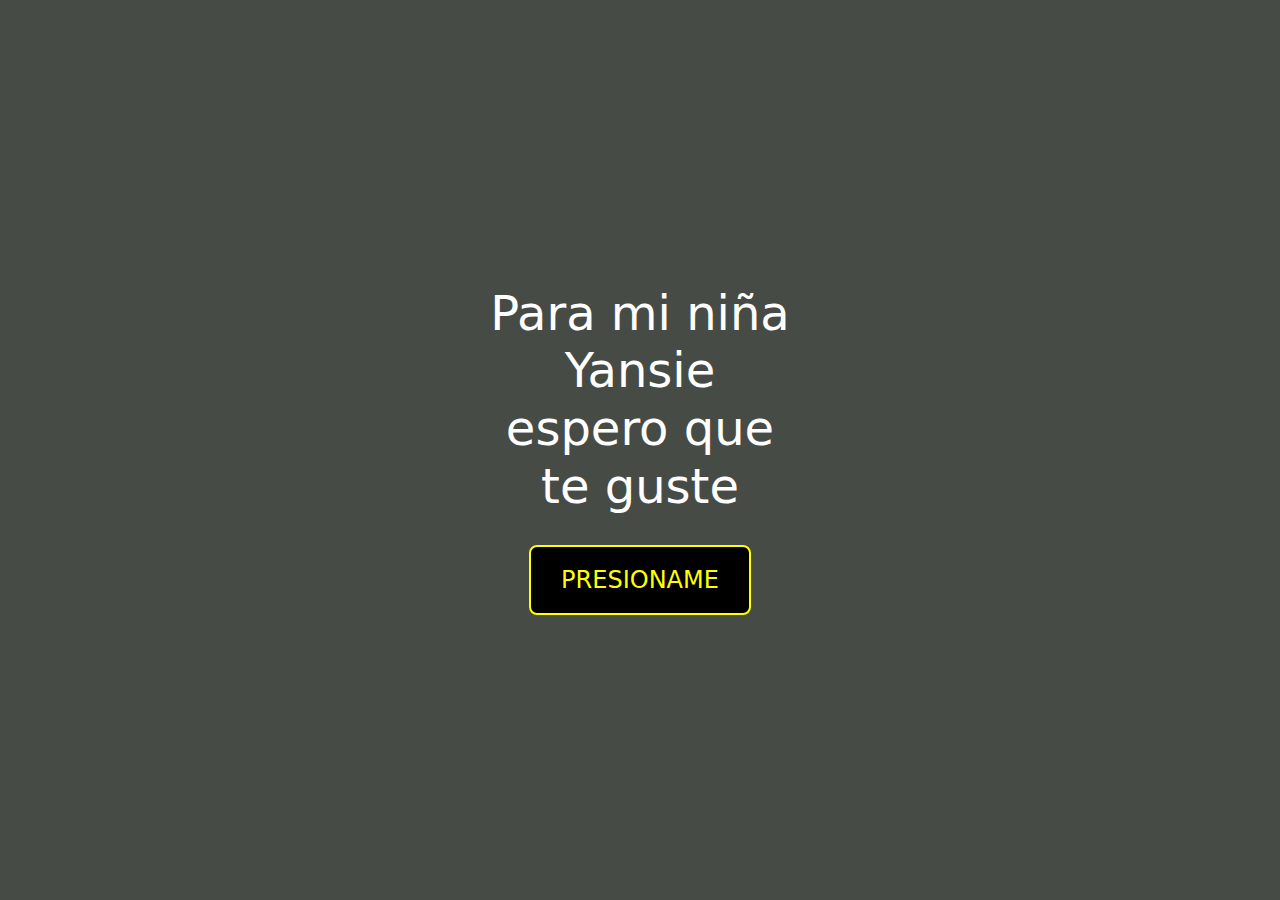
==== index.html @ 2142bcca "Add files via upload" ====
<!DOCTYPE html>
<html lang="en">
<head>
    <meta charset="UTF-8">
    <meta http-equiv="X-UA-Compatible" content="IE=edge">
    <meta name="viewport" content="width=device-width, initial-scale=1.0">
    <title></title>
    
    <link href="https://cdn.jsdelivr.net/npm/bootstrap@5.3.0-alpha1/dist/css/bootstrap.min.css" rel="stylesheet">
    
    <link href="https://fonts.googleapis.com/css?family=Sofia:wght@700&display=swap" rel="stylesheet">

    <style>
        body {
            background-color: #464b46;
            color: white;
            text-align: center;
            height: 100vh;
            display: flex;
            flex-direction: column;
            justify-content: center;
            align-items: center;
        }

        .glowing-text {
            font-family:'Sofia' cursive; 
            font-size: 3rem;
            line-height: 1.2;
            animation: glowingPhrase 3s linear infinite;
        }

        @keyframes glowingPhrase {
            0%, 100% { color: white; }
            50% { color: yellow; }
        }

        .btn-custom {
            font-size: 1.5rem;
            padding: 15px 30px;
            color: yellow;
            background-color: black;
            border: 2px solid yellow;
            border-radius: 8px;
            transition: all 0.3s ease;
            margin-top: 30px;
        }

        .btn-custom:hover {
            background-color: red;
            color: white;
            font-weight: bold;
            border-color: red;
        }

        .btn-custom:active {
            background-color: red;
            color: white;
            border-color: red;
        }
    </style>
</head>
<body>
    <div class="glowing-text">
        Para mi niña<br>
        Yansie<br>
        espero que<br>
        te guste<br>
    </div>
    
    <button class="btn btn-custom" onclick="window.location.href='Principal.html';">PRESIONAME</button>

    <!-- Bootstrap JS -->
    <script src="https://cdn.jsdelivr.net/npm/bootstrap@5.3.0-alpha1/dist/js/bootstrap.bundle.min.js"></script>
    
    <script src="script.js"></script>
</body>
</html>
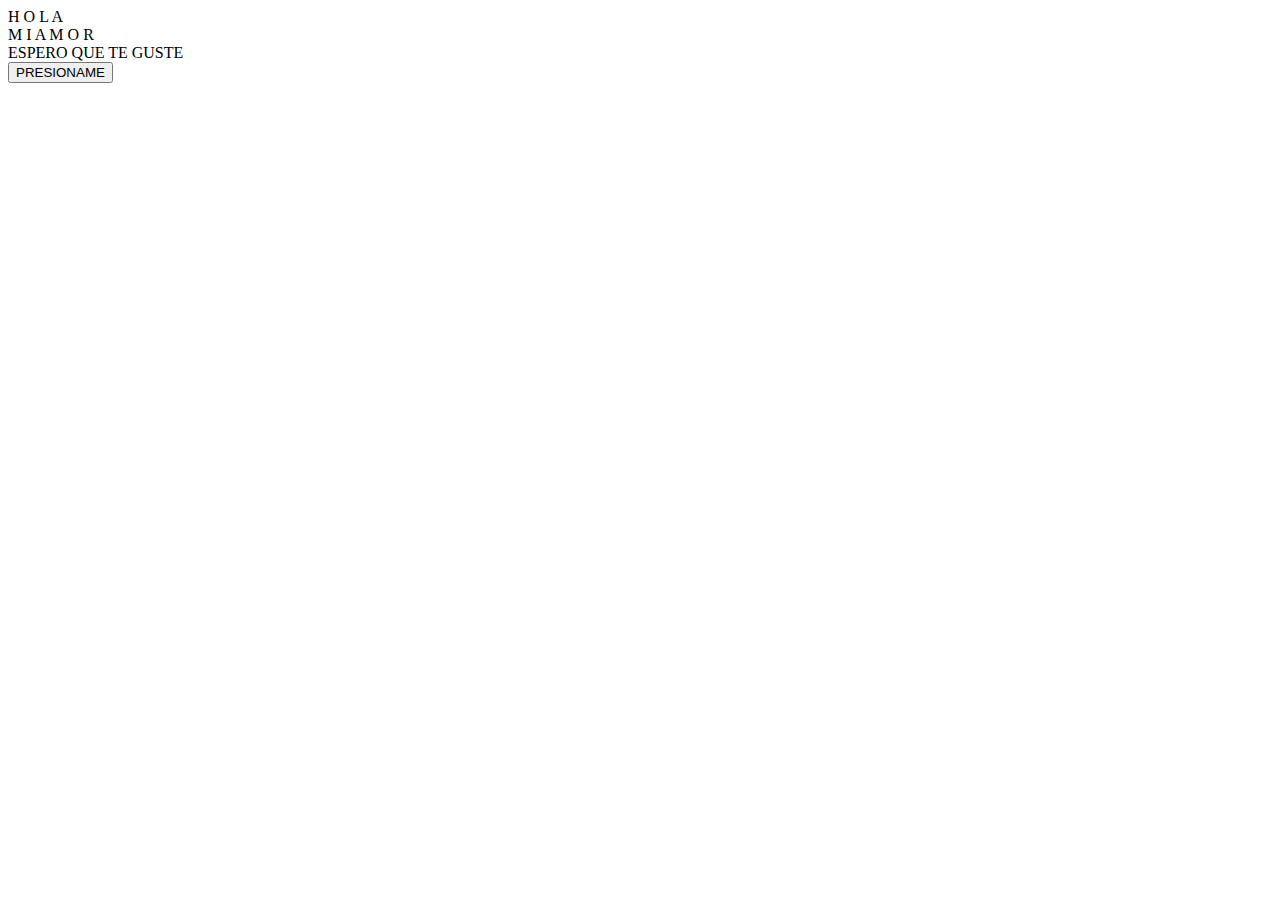
==== commit 6b2f7765: "Update index.html" ====
--- a/index.html
+++ b/index.html
@@ -1,73 +1,35 @@
+
 <!DOCTYPE html>
-<html lang="en">
+<html lang="es">
 <head>
     <meta charset="UTF-8">
     <meta http-equiv="X-UA-Compatible" content="IE=edge">
     <meta name="viewport" content="width=device-width, initial-scale=1.0">
-    <title></title>
-    
-    <link href="https://cdn.jsdelivr.net/npm/bootstrap@5.3.0-alpha1/dist/css/bootstrap.min.css" rel="stylesheet">
-    
-    <link href="https://fonts.googleapis.com/css?family=Sofia:wght@700&display=swap" rel="stylesheet">
-
-    <style>
-        body {
-            background-color: #464b46;
-            color: white;
-            text-align: center;
-            height: 100vh;
-            display: flex;
-            flex-direction: column;
-            justify-content: center;
-            align-items: center;
-        }
-
-        .glowing-text {
-            font-family:'Sofia' cursive; 
-            font-size: 3rem;
-            line-height: 1.2;
-            animation: glowingPhrase 3s linear infinite;
-        }
-
-        @keyframes glowingPhrase {
-            0%, 100% { color: white; }
-            50% { color: yellow; }
-        }
-
-        .btn-custom {
-            font-size: 1.5rem;
-            padding: 15px 30px;
-            color: yellow;
-            background-color: black;
-            border: 2px solid yellow;
-            border-radius: 8px;
-            transition: all 0.3s ease;
-            margin-top: 30px;
-        }
-
-        .btn-custom:hover {
-            background-color: red;
-            color: white;
-            font-weight: bold;
-            border-color: red;
-        }
-
-        .btn-custom:active {
-            background-color: red;
-            color: white;
-            border-color: red;
-        }
-    </style>
+    <link rel="stylesheet" href="DATOS/css/style.css">
 </head>
 <body>
-    <div class="glowing-text">
-        Para mi niña<br>
-        Yansie<br>
-        espero que<br>
-        te guste<br>
+    <div class="greetings">
+
+        <span>H</span>
+        <span>O</span>
+	    <span>L</span>
+        <span>A</span>
+        <span></span>
+    </div>
+    <div class="greetings">
+        <span>M</span>
+        <span>I</span>
+        <span></span>
+        <span>A</span>
+        <span>M</span>
+        <span>O</span>
+        <span>R</span>
+    </div>
+    <div class="description">
+        <span>ESPERO QUE TE GUSTE</span>
     </div>
     
-    <button class="btn btn-custom" onclick="window.location.href='Principal.html';">PRESIONAME</button>
+    <button class="btn btn-custom" onclick="window.location.href='principal.html';">PRESIONAME</button>
 
     <!-- Bootstrap JS -->
     <script src="https://cdn.jsdelivr.net/npm/bootstrap@5.3.0-alpha1/dist/js/bootstrap.bundle.min.js"></script>
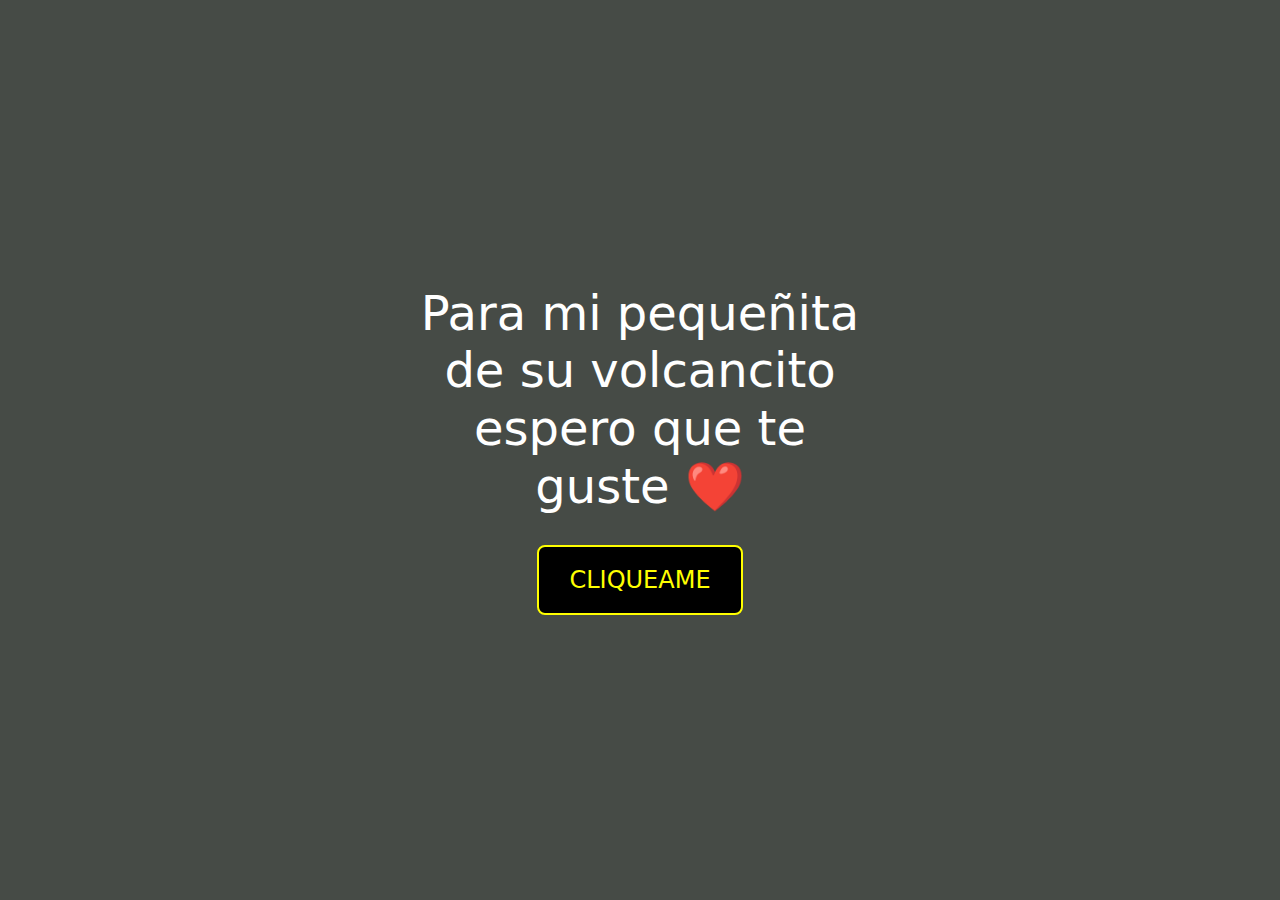
==== commit 11cd0457: "Add files via upload" ====
--- a/index.html
+++ b/index.html
@@ -1,35 +1,73 @@
-
 <!DOCTYPE html>
-<html lang="es">
+<html lang="en">
 <head>
     <meta charset="UTF-8">
     <meta http-equiv="X-UA-Compatible" content="IE=edge">
     <meta name="viewport" content="width=device-width, initial-scale=1.0">
-    <link rel="stylesheet" href="DATOS/css/style.css">
+    <title></title>
+    
+    <link href="https://cdn.jsdelivr.net/npm/bootstrap@5.3.0-alpha1/dist/css/bootstrap.min.css" rel="stylesheet">
+    
+    <link href="https://fonts.googleapis.com/css?family=Sofia:wght@700&display=swap" rel="stylesheet">
+
+    <style>
+        body {
+            background-color: #464b46;
+            color: white;
+            text-align: center;
+            height: 100vh;
+            display: flex;
+            flex-direction: column;
+            justify-content: center;
+            align-items: center;
+        }
+
+        .glowing-text {
+            font-family:'Sofia' cursive; 
+            font-size: 3rem;
+            line-height: 1.2;
+            animation: glowingPhrase 3s linear infinite;
+        }
+
+        @keyframes glowingPhrase {
+            0%, 100% { color: white; }
+            50% { color: yellow; }
+        }
+
+        .btn-custom {
+            font-size: 1.5rem;
+            padding: 15px 30px;
+            color: yellow;
+            background-color: black;
+            border: 2px solid yellow;
+            border-radius: 8px;
+            transition: all 0.3s ease;
+            margin-top: 30px;
+        }
+
+        .btn-custom:hover {
+            background-color: red;
+            color: white;
+            font-weight: bold;
+            border-color: red;
+        }
+
+        .btn-custom:active {
+            background-color: red;
+            color: white;
+            border-color: red;
+        }
+    </style>
 </head>
 <body>
-    <div class="greetings">
-
-        <span>H</span>
-        <span>O</span>
-	    <span>L</span>
-        <span>A</span>
-        <span></span>
-    </div>
-    <div class="greetings">
-        <span>M</span>
-        <span>I</span>
-        <span></span>
-        <span>A</span>
-        <span>M</span>
-        <span>O</span>
-        <span>R</span>
-    </div>
-    <div class="description">
-        <span>ESPERO QUE TE GUSTE</span>
+    <div class="glowing-text">
+        Para mi pequeñita<br>
+        de su volcancito<br>
+        espero que te<br>
+        guste ❤️<br>
     </div>
     
-    <button class="btn btn-custom" onclick="window.location.href='principal.html';">PRESIONAME</button>
+    <button class="btn btn-custom" onclick="window.location.href='principal.html';">CLIQUEAME</button>
 
     <!-- Bootstrap JS -->
     <script src="https://cdn.jsdelivr.net/npm/bootstrap@5.3.0-alpha1/dist/js/bootstrap.bundle.min.js"></script>
